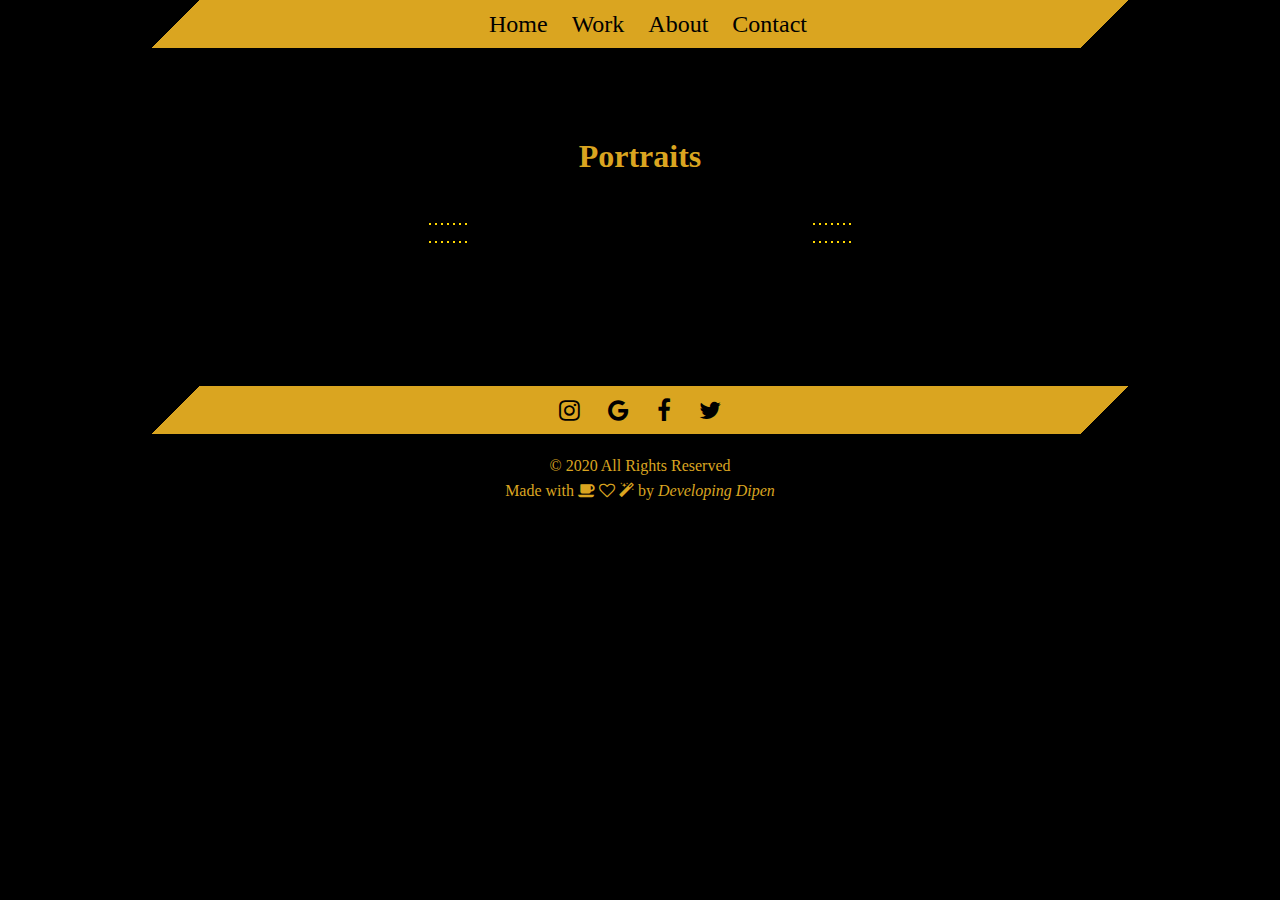
==== portrait.html @ 0ecbfba2 "Create portrait.html" ====
<!DOCTYPE html>
<html lang="en">
<head>
    <meta charset="UTF-8">
    <meta name="viewport" content="width=device-width, initial-scale=1.0, maximum-scale=1, user-scalable=no">
    <meta name="theme-color" content="#000000"/>
    
    <meta http-equiv="X-UA-Compatible" content="IE=edge, chrome=1">
    <meta name="HandheldFriendly" content="true"> 

    <title>Deepak's Darkroom</title>
    <meta name="description" content="My name is Deepak and I freeze frames that move people."/>

    <link rel="stylesheet" href="style.css">
    <link rel="stylesheet" href="https://maxcdn.bootstrapcdn.com/font-awesome/4.7.0/css/font-awesome.min.css">
    <link rel="stylesheet" href="https://cdnjs.cloudflare.com/ajax/libs/animate.css/3.7.2/animate.min.css">
   
</head>
<body class="animated fadeIn slower">
    <section class="nav-bar" id="nav">
        <nav>
            <ul class="nav-links">
                <li>
                    <a href="index.html">Home</a>
                </li>
                <div class="dropdown">
                    <li>
                        <a href="index.html#work">Work</a>
                    </li>
                    <li>
                        <div class="dropdown-content animated fadeIn">
                            <a href="portrait.html">Portraits</a>
                            <a href="#">Street</a>
                            <a href="#">Events</a>
                      </div>
                    </li>
                </div>
                <li>
                    <a href="index.html#about">About</a>
                </li>
                <li>
                    <a href="#contact">Contact</a>
                </li>
            </ul>
        </nav>
    </section>

    <section class="content">

        <div class="work" id="work">
            <h1>Portraits</h3>
           <div class="genre-row">
               <div class="genre-column">
                    <img src="https://images.unsplash.com/photo-1503023345310-bd7c1de61c7d?ixlib=rb-1.2.1&ixid=eyJhcHBfaWQiOjEyMDd9&auto=format&fit=crop&w=1000&q=80" alt="">
                    <img src="https://encrypted-tbn0.gstatic.com/images?q=tbn%3AANd9GcSUi7P59UVeOo8M6m8RL1awht1dhk9v1L-17_FXeIruls9T8iyE&usqp=CAU" alt="">
                    <img src="https://4.bp.blogspot.com/-0Wwqn009dkY/WlEXudEAgSI/AAAAAAAAbNc/QcYMXoTln7U94A8ZorzUxioMs9fjPrjKwCLcBGAs/s1600/Photographer.jpg" alt="">
                    <img src="https://static.remove.bg/remove-bg-web/539945609c193d5e8b536c366de5862de11129ae/assets/start-0e837dcc57769db2306d8d659f53555feb500b3c5d456879b9c843d1872e7baa.jpg" alt="">
                    <img src="https://images.unsplash.com/photo-1461800919507-79b16743b257?ixlib=rb-1.2.1&ixid=eyJhcHBfaWQiOjEyMDd9&w=1000&q=80" alt="">
                    <img src="https://static01.nyt.com/images/2019/11/05/science/28TB-SUNSET1/merlin_163473282_fe17fc6b-78b6-4cdd-b301-6f63e6ebdd7a-superJumbo.jpg" alt="">
                    <img src="https://images.unsplash.com/photo-1499084732479-de2c02d45fcc?ixlib=rb-1.2.1&auto=format&fit=crop&w=1000&q=80" alt="">   
               </div>
               <div class="genre-column">
                    <img src="https://static01.nyt.com/images/2019/11/05/science/28TB-SUNSET1/merlin_163473282_fe17fc6b-78b6-4cdd-b301-6f63e6ebdd7a-superJumbo.jpg" alt="">
                    <img src="https://images.unsplash.com/photo-1503023345310-bd7c1de61c7d?ixlib=rb-1.2.1&ixid=eyJhcHBfaWQiOjEyMDd9&auto=format&fit=crop&w=1000&q=80" alt="">
                    <img src="https://encrypted-tbn0.gstatic.com/images?q=tbn%3AANd9GcSUi7P59UVeOo8M6m8RL1awht1dhk9v1L-17_FXeIruls9T8iyE&usqp=CAU" alt="">
                    <img src="https://static.remove.bg/remove-bg-web/539945609c193d5e8b536c366de5862de11129ae/assets/start-0e837dcc57769db2306d8d659f53555feb500b3c5d456879b9c843d1872e7baa.jpg" alt="">
                    <img src="https://images.unsplash.com/photo-1461800919507-79b16743b257?ixlib=rb-1.2.1&ixid=eyJhcHBfaWQiOjEyMDd9&w=1000&q=80" alt="">
                    <img src="https://4.bp.blogspot.com/-0Wwqn009dkY/WlEXudEAgSI/AAAAAAAAbNc/QcYMXoTln7U94A8ZorzUxioMs9fjPrjKwCLcBGAs/s1600/Photographer.jpg" alt="">
                    <img src="https://images.unsplash.com/photo-1499084732479-de2c02d45fcc?ixlib=rb-1.2.1&auto=format&fit=crop&w=1000&q=80" alt="">   
               </div>
               <div class="genre-column">
                    <img src="https://static01.nyt.com/images/2019/11/05/science/28TB-SUNSET1/merlin_163473282_fe17fc6b-78b6-4cdd-b301-6f63e6ebdd7a-superJumbo.jpg" alt="">
                    <img src="https://static.remove.bg/remove-bg-web/539945609c193d5e8b536c366de5862de11129ae/assets/start-0e837dcc57769db2306d8d659f53555feb500b3c5d456879b9c843d1872e7baa.jpg" alt="">
                    <img src="https://images.unsplash.com/photo-1503023345310-bd7c1de61c7d?ixlib=rb-1.2.1&ixid=eyJhcHBfaWQiOjEyMDd9&auto=format&fit=crop&w=1000&q=80" alt="">
                    <img src="https://images.unsplash.com/photo-1461800919507-79b16743b257?ixlib=rb-1.2.1&ixid=eyJhcHBfaWQiOjEyMDd9&w=1000&q=80" alt="">
                    <img src="https://4.bp.blogspot.com/-0Wwqn009dkY/WlEXudEAgSI/AAAAAAAAbNc/QcYMXoTln7U94A8ZorzUxioMs9fjPrjKwCLcBGAs/s1600/Photographer.jpg" alt="">
                    <img src="https://encrypted-tbn0.gstatic.com/images?q=tbn%3AANd9GcSUi7P59UVeOo8M6m8RL1awht1dhk9v1L-17_FXeIruls9T8iyE&usqp=CAU" alt="">
                    <img src="https://images.unsplash.com/photo-1499084732479-de2c02d45fcc?ixlib=rb-1.2.1&auto=format&fit=crop&w=1000&q=80" alt="">   
                </div>
                <div class="genre-column">
                    <img src="https://static01.nyt.com/images/2019/11/05/science/28TB-SUNSET1/merlin_163473282_fe17fc6b-78b6-4cdd-b301-6f63e6ebdd7a-superJumbo.jpg" alt="">
                    <img src="https://encrypted-tbn0.gstatic.com/images?q=tbn%3AANd9GcSUi7P59UVeOo8M6m8RL1awht1dhk9v1L-17_FXeIruls9T8iyE&usqp=CAU" alt="">
                    <img src="https://images.unsplash.com/photo-1461800919507-79b16743b257?ixlib=rb-1.2.1&ixid=eyJhcHBfaWQiOjEyMDd9&w=1000&q=80" alt="">
                    <img src="https://images.unsplash.com/photo-1503023345310-bd7c1de61c7d?ixlib=rb-1.2.1&ixid=eyJhcHBfaWQiOjEyMDd9&auto=format&fit=crop&w=1000&q=80" alt="">
                    <img src="https://static.remove.bg/remove-bg-web/539945609c193d5e8b536c366de5862de11129ae/assets/start-0e837dcc57769db2306d8d659f53555feb500b3c5d456879b9c843d1872e7baa.jpg" alt="">
                    <img src="https://4.bp.blogspot.com/-0Wwqn009dkY/WlEXudEAgSI/AAAAAAAAbNc/QcYMXoTln7U94A8ZorzUxioMs9fjPrjKwCLcBGAs/s1600/Photographer.jpg" alt="">
                    <img src="https://images.unsplash.com/photo-1499084732479-de2c02d45fcc?ixlib=rb-1.2.1&auto=format&fit=crop&w=1000&q=80" alt="">   
               </div>
           </div> 
        </div>
    </section>


    <section>
        <div class="social-bar" id="contact">
           <ul class="social-links">
                <li><a href="https://www.instagram.com/d_seshadri/?hl=en" target="_blank" class="social-icon"> <i class="fa fa-instagram"></i></a></li>
                <li><a onclick="window.location.href='mailto: @gmail.com';" class="social-icon"> <i class="fa fa-google"></i></a></li>
                <li><a href="" target="_blank" class="social-icon"> <i class="fa fa-facebook"></i></a></li>
                <li><a href="https://twitter.com/darealcurrypapi" target="_blank" class="social-icon"> <i class="fa fa-twitter"></i></a></li>            
           </ul>
        </div>
    </section>
    

    <section class="footer">
        <footer>
            <p>&copy; 2020 All Rights Reserved</p>
            <p>Made with
                <i class="fa fa-coffee"></i>
                <i class="fa fa-heart-o"></i> 
                <i class="fa fa-magic"></i>  
                by <a href="https://developingdipen.com/" target="_blank">Developing Dipen</a></p>
        </footer>
    </section>

    <script type="text/javascript" src="script.js"></script>

    <script src="https://cdnjs.cloudflare.com/ajax/libs/jquery.ripples/0.5.3/jquery.ripples.min.js">
    </script> 
</body>
</html>
---- style.css ----
body { margin: 0;} 
body * {box-sizing: border-box;}

html, body {
 height:100%;
 width: 100%;
 padding:0;
 margin:0;
 scroll-behavior: smooth;
}
body {
    background-color:  black;
}

/* Header Starts*/

 .heroimage {
    width: 100vw;
    height: 100vh;
    background-image: url("https://images-na.ssl-images-amazon.com/images/I/41CQHbWDzJL._AC_SX679_.jpg");
    background-position: center;
    background-repeat: no-repeat;
    background-size: cover;
    position: relative;
  }
.herotext {
    text-align: center;
    position: absolute;
    top: 50%;
    left: 50%;
    transform: translate(-50%, -50%);
    color: goldenrod;
}
.herotext h1{
    font-size: 4em;
    font-weight: 400;
}
.herotext h2{
    font-size: 1.5em;
    font-style: italic;
    font-weight: 400;
}

.button {
    width: 75px;
    padding-top: 10px;
    padding-bottom: 10px;
    text-align: center;
    color: #000;
    text-transform: uppercase;
    font-weight: 600;
    margin-top: 10px;
    cursor: pointer;
    display: inline-block;
    border-radius: 5%;
  }
  
  .button-2 {
    color: goldenrod;
    border: none;
    background-image: -webkit-linear-gradient(30deg, black 50%, transparent 50%);
    background-image: linear-gradient(30deg, black 50%, transparent 50%);
    background-size: 500px;
    background-repeat: no-repeat;
    background-position: 0%;
    -webkit-transition: background 300ms ease-in-out;
    transition: background 300ms ease-in-out;
  }
  .button-2:hover {
    background-position: 100%;
    color:black;
    background-color: goldenrod;
  }

/* Header Ends*/

/* Nav-bar Starts*/

  .nav-bar {
    display: flex;
    background-image: linear-gradient(135deg,  black 0% 15%, goldenrod 15% 85%, black 85% 100%);
    height: 3em;
    align-items: center;
    justify-content: center;
}

.nav-links {
  text-decoration: none;
  display: flex;
}

.nav-links :hover{
  color: white;
}

.nav-links li {
    list-style-type: none;
}
.nav-links a {
  text-decoration: none;
  color: black;
  font-size: 1.5em;
  padding-right: 1em;
}

.dropdown {
  float: left;
  overflow: hidden;
}

.dropdown .dropbtn {
  font-size: 16px;  
  border: none;
  outline: none;
  color: white;
  padding: 14px 16px;
  background-color: inherit;
  font-family: inherit;
  margin: 0;
}
.dropdown-content {
  display: none;
  position: absolute;
  min-width: 1em;
  z-index: 1;
}

.dropdown-content a {
  float: left;
  color: goldenrod;
  padding: 12px 16px;
  text-decoration: none;
  display: block;
  text-align: left;
}

.dropdown-content a:hover {
  color: white;
}

.dropdown:hover .dropdown-content {
  display: block;
}


/* Nav-bar Ends*/


.content {
  background-color:black;
  color:  goldenrod;
  text-align: center;
}

/* About Section Starts*/
.about{
  margin: 15% 0% 15% 0%;
}

.about-row {
  display: -ms-flexbox; /* IE10 */
  display: flex;
  -ms-flex-wrap: wrap; /* IE10 */
  flex-wrap: wrap;
  padding: 1% 20%;
}

/* Create four equal columns that sits next to each other */
.about-column {
  -ms-flex: 33%; /* IE10 */
  flex: 33%;
  max-width: 33%;
  padding: 0 4px;
}

  /* Responsive layout - makes a two column-layout instead of four columns */
  @media screen and (max-width: 800px) {

    .about-column {
      -ms-flex: 100%;
      flex: 100%;
      max-width: 100%;
    }
    .about-row{
      padding: 1% 10%;
    }
  }
  
  /* Responsive layout - makes the two columns stack on top of each other instead of next to each other */
  @media screen and (max-width: 600px) {

   .about-row{
      padding: 1% 5%;
    }
  }
/* About Section Ends*/


  .work{
    margin-top: 10vh;
  }

/* Home Page Photo Layout Starts */

  .row {
    display: -ms-flexbox; /* IE10 */
    display: flex;
    -ms-flex-wrap: wrap; /* IE10 */
    flex-wrap: wrap;
    padding: 1% 20%;
  }
  
  /* Create four equal columns that sits next to each other */
  .column {
    -ms-flex: 25%; /* IE10 */
    flex: 25%;
    max-width: 25%;
    padding: 0 4px;
  }
  
  .column img {
    margin-top: 8px;
    vertical-align: middle;
    width: 100%;
    border: 1px solid gold;    
  }

  img:hover{
    transform: scale(1.05);
   
  }



  /* Responsive layout - makes a two column-layout instead of four columns */
@media screen and (max-width: 800px) {

    .column {
      -ms-flex: 50%;
      flex: 50%;
      max-width: 50%;
    }
    .row{
      padding: 1% 10%;
    }
  }
  
  /* Responsive layout - makes the two columns stack on top of each other instead of next to each other */
  @media screen and (max-width: 600px) {

    .column {
      -ms-flex: 100%;
      flex: 100%;
      max-width: 100%;
    }
    .row{
      padding: 1% 5%;
    }
  }
  
/* Home Page Photo Layout Ends */


/* Genre Photo Pages Start*/ 

 .genre-row {
    display: -ms-flexbox; /* IE10 */
    display: flex;
    -ms-flex-wrap: wrap; /* IE10 */
    flex-wrap: wrap;
    padding: 1% 20%;
  }
  
  /* Create four equal columns that sits next to each other */
  .genre-column {
    -ms-flex: 50%; /* IE10 */
    flex: 50%;
    max-width: 50%;
    padding: 0 4px;
  }
  
  .genre-column img {
    margin-top: 8px;
    vertical-align: middle;
    width: 100%;
    border: 1px solid gold;    
  }

  img:hover{
    transform: scale(1.05);
   
  }



  /* Responsive layout - makes a two column-layout instead of four columns */
@media screen and (max-width: 800px) {

    .genre-row{
      padding: 1% 10%;
    }
  }
  
  /* Responsive layout - makes the two columns stack on top of each other instead of next to each other */
  @media screen and (max-width: 600px) {

    .genre-column {
      -ms-flex: 100%;
      flex: 100%;
      max-width: 100%;
    }
    .genre-row{
      padding: 1% 5%;
    }
  }
  
/* Genre Photo Pages End*/ 



/* Contact Starts*/

  .contact h1{
    color: goldenrod;
    text-align: center;
    margin: 15% 0% 15% 0%;
  }

  .social-bar{
    display: flex;
    background-image: linear-gradient(135deg,  black 0% 15%, goldenrod 15% 85%, black 85% 100%);
    height: 3em;
    align-items: center;
    justify-content: center;
    margin-top: 10%;   
  }


  .social-links {
    padding:0;
    list-style: none;
    text-align: center;
    font-size: 1.5em;
    display: flex;
  }
    
  .social-buttons a {
    text-decoration: none;
  }
  
  .fa-instagram {
      margin:10px 14px;
      -o-transition:.5s;
      -ms-transition:.5s;
      -moz-transition:.5s;
      -webkit-transition:.5s;
      transition: .5s;
      color: black;
  }
  .fa-instagram:hover {
      
      color:white;
  }
  
  .fa-google {
      margin:10px 14px;
      -o-transition:.5s;
      -ms-transition:.5s;
      -moz-transition:.5s;
      -webkit-transition:.5s;
      transition: .5s;
      color: black;
      cursor: pointer;
  }
  .fa-google:hover {
      
      color:white;
  }
  
  .fa-facebook {
      margin:10px 14px;
      -o-transition:.5s;
      -ms-transition:.5s;
      -moz-transition:.5s;
      -webkit-transition:.5s;
      transition: .5s;
      color: black;
  }

  .fa-facebook:hover {
     
      color:white;
  }
  
  .fa-twitter {
    
      margin:10px 14px;
      -o-transition:.5s;
      -ms-transition:.5s;
      -moz-transition:.5s;
      -webkit-transition:.5s;
      transition: .5s;
      color: black;
      
  }
  .fa-twitter:hover {
   
     color:white;
  }

/* Contact Ends*/

  /* Footer Starts*/

  .footer {
    text-align: center;
    color: goldenrod;
    background-color: black;
    padding-top: 1em;
    padding-bottom: .07em;
  }

  .footer p {
      line-height: .5%;
  }

  .footer p a {
      text-decoration: none;
      color: goldenrod;
      font-style: italic;
  }
  
  .footer p a:hover{
    color: white;
  }

  /* Footer Ends*/
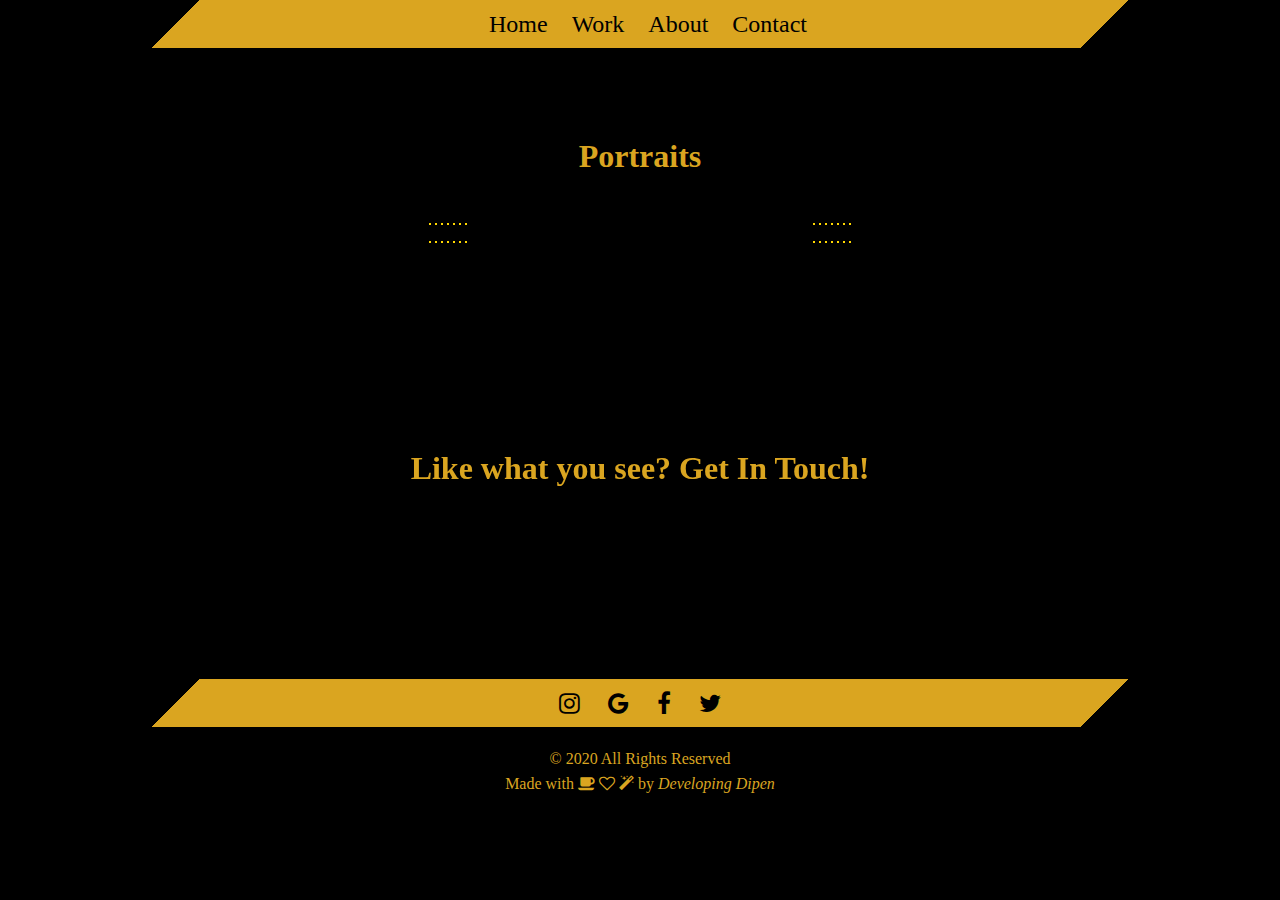
==== commit 687ab296: "Update portrait.html" ====
--- a/portrait.html
+++ b/portrait.html
@@ -4,7 +4,7 @@
     <meta charset="UTF-8">
     <meta name="viewport" content="width=device-width, initial-scale=1.0, maximum-scale=1, user-scalable=no">
     <meta name="theme-color" content="#000000"/>
-    
+
     <meta http-equiv="X-UA-Compatible" content="IE=edge, chrome=1">
     <meta name="HandheldFriendly" content="true"> 
 
@@ -15,6 +15,9 @@
     <link rel="stylesheet" href="https://maxcdn.bootstrapcdn.com/font-awesome/4.7.0/css/font-awesome.min.css">
     <link rel="stylesheet" href="https://cdnjs.cloudflare.com/ajax/libs/animate.css/3.7.2/animate.min.css">
    
+    <link rel="stylesheet" href="https://unpkg.com/aos@next/dist/aos.css" />
+    
+    <link href="https://fonts.googleapis.com/css2?family=Quicksand&display=swap" rel="stylesheet">
 </head>
 <body class="animated fadeIn slower">
     <section class="nav-bar" id="nav">
@@ -30,13 +33,13 @@
                     <li>
                         <div class="dropdown-content animated fadeIn">
                             <a href="portrait.html">Portraits</a>
-                            <a href="#">Street</a>
                             <a href="#">Events</a>
+                            <a href="#">Nature</a>
                       </div>
                     </li>
                 </div>
                 <li>
-                    <a href="index.html#about">About</a>
+                    <a href="index.html#nav">About</a>
                 </li>
                 <li>
                     <a href="#contact">Contact</a>
@@ -50,7 +53,7 @@
         <div class="work" id="work">
             <h1>Portraits</h3>
            <div class="genre-row">
-               <div class="genre-column">
+               <div class="genre-column" data-aos="slide-right">
                     <img src="https://images.unsplash.com/photo-1503023345310-bd7c1de61c7d?ixlib=rb-1.2.1&ixid=eyJhcHBfaWQiOjEyMDd9&auto=format&fit=crop&w=1000&q=80" alt="">
                     <img src="https://encrypted-tbn0.gstatic.com/images?q=tbn%3AANd9GcSUi7P59UVeOo8M6m8RL1awht1dhk9v1L-17_FXeIruls9T8iyE&usqp=CAU" alt="">
                     <img src="https://4.bp.blogspot.com/-0Wwqn009dkY/WlEXudEAgSI/AAAAAAAAbNc/QcYMXoTln7U94A8ZorzUxioMs9fjPrjKwCLcBGAs/s1600/Photographer.jpg" alt="">
@@ -59,7 +62,7 @@
                     <img src="https://static01.nyt.com/images/2019/11/05/science/28TB-SUNSET1/merlin_163473282_fe17fc6b-78b6-4cdd-b301-6f63e6ebdd7a-superJumbo.jpg" alt="">
                     <img src="https://images.unsplash.com/photo-1499084732479-de2c02d45fcc?ixlib=rb-1.2.1&auto=format&fit=crop&w=1000&q=80" alt="">   
                </div>
-               <div class="genre-column">
+               <div class="genre-column" data-aos="slide-left">
                     <img src="https://static01.nyt.com/images/2019/11/05/science/28TB-SUNSET1/merlin_163473282_fe17fc6b-78b6-4cdd-b301-6f63e6ebdd7a-superJumbo.jpg" alt="">
                     <img src="https://images.unsplash.com/photo-1503023345310-bd7c1de61c7d?ixlib=rb-1.2.1&ixid=eyJhcHBfaWQiOjEyMDd9&auto=format&fit=crop&w=1000&q=80" alt="">
                     <img src="https://encrypted-tbn0.gstatic.com/images?q=tbn%3AANd9GcSUi7P59UVeOo8M6m8RL1awht1dhk9v1L-17_FXeIruls9T8iyE&usqp=CAU" alt="">
@@ -68,7 +71,7 @@
                     <img src="https://4.bp.blogspot.com/-0Wwqn009dkY/WlEXudEAgSI/AAAAAAAAbNc/QcYMXoTln7U94A8ZorzUxioMs9fjPrjKwCLcBGAs/s1600/Photographer.jpg" alt="">
                     <img src="https://images.unsplash.com/photo-1499084732479-de2c02d45fcc?ixlib=rb-1.2.1&auto=format&fit=crop&w=1000&q=80" alt="">   
                </div>
-               <div class="genre-column">
+               <div class="genre-column" data-aos="slide-right">
                     <img src="https://static01.nyt.com/images/2019/11/05/science/28TB-SUNSET1/merlin_163473282_fe17fc6b-78b6-4cdd-b301-6f63e6ebdd7a-superJumbo.jpg" alt="">
                     <img src="https://static.remove.bg/remove-bg-web/539945609c193d5e8b536c366de5862de11129ae/assets/start-0e837dcc57769db2306d8d659f53555feb500b3c5d456879b9c843d1872e7baa.jpg" alt="">
                     <img src="https://images.unsplash.com/photo-1503023345310-bd7c1de61c7d?ixlib=rb-1.2.1&ixid=eyJhcHBfaWQiOjEyMDd9&auto=format&fit=crop&w=1000&q=80" alt="">
@@ -77,7 +80,7 @@
                     <img src="https://encrypted-tbn0.gstatic.com/images?q=tbn%3AANd9GcSUi7P59UVeOo8M6m8RL1awht1dhk9v1L-17_FXeIruls9T8iyE&usqp=CAU" alt="">
                     <img src="https://images.unsplash.com/photo-1499084732479-de2c02d45fcc?ixlib=rb-1.2.1&auto=format&fit=crop&w=1000&q=80" alt="">   
                 </div>
-                <div class="genre-column">
+                <div class="genre-column" data-aos="slide-left">
                     <img src="https://static01.nyt.com/images/2019/11/05/science/28TB-SUNSET1/merlin_163473282_fe17fc6b-78b6-4cdd-b301-6f63e6ebdd7a-superJumbo.jpg" alt="">
                     <img src="https://encrypted-tbn0.gstatic.com/images?q=tbn%3AANd9GcSUi7P59UVeOo8M6m8RL1awht1dhk9v1L-17_FXeIruls9T8iyE&usqp=CAU" alt="">
                     <img src="https://images.unsplash.com/photo-1461800919507-79b16743b257?ixlib=rb-1.2.1&ixid=eyJhcHBfaWQiOjEyMDd9&w=1000&q=80" alt="">
@@ -90,6 +93,11 @@
         </div>
     </section>
 
+    <section>
+        <div class="contact" data-aos="fade-in">
+            <h1>Like what you see? Get In Touch!</h1>
+        </div>
+    </section>
 
     <section>
         <div class="social-bar" id="contact">
@@ -115,8 +123,10 @@
     </section>
 
     <script type="text/javascript" src="script.js"></script>
+    <script src="https://unpkg.com/aos@next/dist/aos.js"></script>
+    <script>
+        AOS.init();
+    </script>
 
-    <script src="https://cdnjs.cloudflare.com/ajax/libs/jquery.ripples/0.5.3/jquery.ripples.min.js">
-    </script> 
 </body>
 </html>
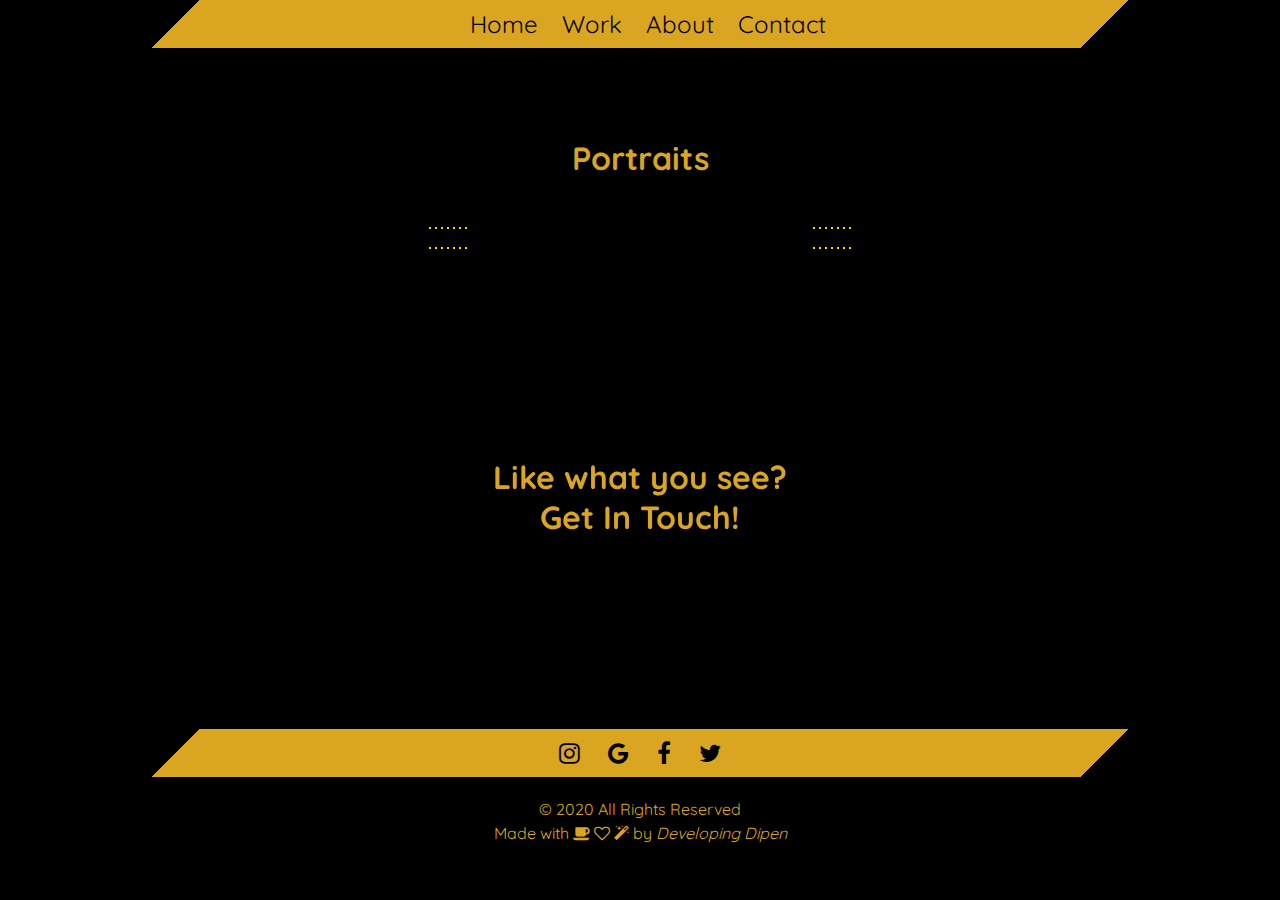
==== commit 4af3c976: "Update portrait.html" ====
--- a/portrait.html
+++ b/portrait.html
@@ -2,7 +2,7 @@
 <html lang="en">
 <head>
     <meta charset="UTF-8">
-    <meta name="viewport" content="width=device-width, initial-scale=1.0, maximum-scale=1, user-scalable=no">
+    <meta name="viewport" content="width=device-width, initial-scale=1.0, maximum-scale=5">
     <meta name="theme-color" content="#000000"/>
 
     <meta http-equiv="X-UA-Compatible" content="IE=edge, chrome=1">
@@ -10,6 +10,7 @@
 
     <title>Deepak's Darkroom</title>
     <meta name="description" content="My name is Deepak and I freeze frames that move people."/>
+    <link rel="icon" href="Deepak's Darkroom Favicon.png">
 
     <link rel="stylesheet" href="style.css">
     <link rel="stylesheet" href="https://maxcdn.bootstrapcdn.com/font-awesome/4.7.0/css/font-awesome.min.css">
@@ -17,7 +18,7 @@
    
     <link rel="stylesheet" href="https://unpkg.com/aos@next/dist/aos.css" />
     
-    <link href="https://fonts.googleapis.com/css2?family=Quicksand&display=swap" rel="stylesheet">
+    <link rel="stylesheet" href="https://fonts.googleapis.com/css2?family=Quicksand&display=swap">
 </head>
 <body class="animated fadeIn slower">
     <section class="nav-bar" id="nav">
@@ -33,9 +34,9 @@
                     <li>
                         <div class="dropdown-content animated fadeIn">
                             <a href="portrait.html">Portraits</a>
-                            <a href="#">Events</a>
-                            <a href="#">Nature</a>
-                      </div>
+                            <a href="events.html">Events</a>
+                            <a href="nature.html">Nature</a>
+                        </div>
                     </li>
                 </div>
                 <li>
@@ -51,43 +52,43 @@
     <section class="content">
 
         <div class="work" id="work">
-            <h1>Portraits</h3>
+            <h1>Portraits</h1>
            <div class="genre-row">
-               <div class="genre-column" data-aos="slide-right">
-                    <img src="https://images.unsplash.com/photo-1503023345310-bd7c1de61c7d?ixlib=rb-1.2.1&ixid=eyJhcHBfaWQiOjEyMDd9&auto=format&fit=crop&w=1000&q=80" alt="">
-                    <img src="https://encrypted-tbn0.gstatic.com/images?q=tbn%3AANd9GcSUi7P59UVeOo8M6m8RL1awht1dhk9v1L-17_FXeIruls9T8iyE&usqp=CAU" alt="">
-                    <img src="https://4.bp.blogspot.com/-0Wwqn009dkY/WlEXudEAgSI/AAAAAAAAbNc/QcYMXoTln7U94A8ZorzUxioMs9fjPrjKwCLcBGAs/s1600/Photographer.jpg" alt="">
-                    <img src="https://static.remove.bg/remove-bg-web/539945609c193d5e8b536c366de5862de11129ae/assets/start-0e837dcc57769db2306d8d659f53555feb500b3c5d456879b9c843d1872e7baa.jpg" alt="">
-                    <img src="https://images.unsplash.com/photo-1461800919507-79b16743b257?ixlib=rb-1.2.1&ixid=eyJhcHBfaWQiOjEyMDd9&w=1000&q=80" alt="">
-                    <img src="https://static01.nyt.com/images/2019/11/05/science/28TB-SUNSET1/merlin_163473282_fe17fc6b-78b6-4cdd-b301-6f63e6ebdd7a-superJumbo.jpg" alt="">
-                    <img src="https://images.unsplash.com/photo-1499084732479-de2c02d45fcc?ixlib=rb-1.2.1&auto=format&fit=crop&w=1000&q=80" alt="">   
-               </div>
-               <div class="genre-column" data-aos="slide-left">
-                    <img src="https://static01.nyt.com/images/2019/11/05/science/28TB-SUNSET1/merlin_163473282_fe17fc6b-78b6-4cdd-b301-6f63e6ebdd7a-superJumbo.jpg" alt="">
-                    <img src="https://images.unsplash.com/photo-1503023345310-bd7c1de61c7d?ixlib=rb-1.2.1&ixid=eyJhcHBfaWQiOjEyMDd9&auto=format&fit=crop&w=1000&q=80" alt="">
-                    <img src="https://encrypted-tbn0.gstatic.com/images?q=tbn%3AANd9GcSUi7P59UVeOo8M6m8RL1awht1dhk9v1L-17_FXeIruls9T8iyE&usqp=CAU" alt="">
-                    <img src="https://static.remove.bg/remove-bg-web/539945609c193d5e8b536c366de5862de11129ae/assets/start-0e837dcc57769db2306d8d659f53555feb500b3c5d456879b9c843d1872e7baa.jpg" alt="">
-                    <img src="https://images.unsplash.com/photo-1461800919507-79b16743b257?ixlib=rb-1.2.1&ixid=eyJhcHBfaWQiOjEyMDd9&w=1000&q=80" alt="">
-                    <img src="https://4.bp.blogspot.com/-0Wwqn009dkY/WlEXudEAgSI/AAAAAAAAbNc/QcYMXoTln7U94A8ZorzUxioMs9fjPrjKwCLcBGAs/s1600/Photographer.jpg" alt="">
-                    <img src="https://images.unsplash.com/photo-1499084732479-de2c02d45fcc?ixlib=rb-1.2.1&auto=format&fit=crop&w=1000&q=80" alt="">   
-               </div>
-               <div class="genre-column" data-aos="slide-right">
-                    <img src="https://static01.nyt.com/images/2019/11/05/science/28TB-SUNSET1/merlin_163473282_fe17fc6b-78b6-4cdd-b301-6f63e6ebdd7a-superJumbo.jpg" alt="">
-                    <img src="https://static.remove.bg/remove-bg-web/539945609c193d5e8b536c366de5862de11129ae/assets/start-0e837dcc57769db2306d8d659f53555feb500b3c5d456879b9c843d1872e7baa.jpg" alt="">
-                    <img src="https://images.unsplash.com/photo-1503023345310-bd7c1de61c7d?ixlib=rb-1.2.1&ixid=eyJhcHBfaWQiOjEyMDd9&auto=format&fit=crop&w=1000&q=80" alt="">
-                    <img src="https://images.unsplash.com/photo-1461800919507-79b16743b257?ixlib=rb-1.2.1&ixid=eyJhcHBfaWQiOjEyMDd9&w=1000&q=80" alt="">
-                    <img src="https://4.bp.blogspot.com/-0Wwqn009dkY/WlEXudEAgSI/AAAAAAAAbNc/QcYMXoTln7U94A8ZorzUxioMs9fjPrjKwCLcBGAs/s1600/Photographer.jpg" alt="">
-                    <img src="https://encrypted-tbn0.gstatic.com/images?q=tbn%3AANd9GcSUi7P59UVeOo8M6m8RL1awht1dhk9v1L-17_FXeIruls9T8iyE&usqp=CAU" alt="">
-                    <img src="https://images.unsplash.com/photo-1499084732479-de2c02d45fcc?ixlib=rb-1.2.1&auto=format&fit=crop&w=1000&q=80" alt="">   
+                <div class="genre-column" data-aos="slide-right">
+                    <img src="Portraits/HRPB5549.JPG" alt="">
+                    <img src="Portraits/IMG_3042.JPG" alt="">
+                    <img src="Portraits/IMG_3043.JPG" alt="">
+                    <img src="" alt="">
+                    <img src="" alt="">
+                    <img src="" alt="">
+                    <img src="" alt="">   
                 </div>
                 <div class="genre-column" data-aos="slide-left">
-                    <img src="https://static01.nyt.com/images/2019/11/05/science/28TB-SUNSET1/merlin_163473282_fe17fc6b-78b6-4cdd-b301-6f63e6ebdd7a-superJumbo.jpg" alt="">
-                    <img src="https://encrypted-tbn0.gstatic.com/images?q=tbn%3AANd9GcSUi7P59UVeOo8M6m8RL1awht1dhk9v1L-17_FXeIruls9T8iyE&usqp=CAU" alt="">
-                    <img src="https://images.unsplash.com/photo-1461800919507-79b16743b257?ixlib=rb-1.2.1&ixid=eyJhcHBfaWQiOjEyMDd9&w=1000&q=80" alt="">
-                    <img src="https://images.unsplash.com/photo-1503023345310-bd7c1de61c7d?ixlib=rb-1.2.1&ixid=eyJhcHBfaWQiOjEyMDd9&auto=format&fit=crop&w=1000&q=80" alt="">
-                    <img src="https://static.remove.bg/remove-bg-web/539945609c193d5e8b536c366de5862de11129ae/assets/start-0e837dcc57769db2306d8d659f53555feb500b3c5d456879b9c843d1872e7baa.jpg" alt="">
-                    <img src="https://4.bp.blogspot.com/-0Wwqn009dkY/WlEXudEAgSI/AAAAAAAAbNc/QcYMXoTln7U94A8ZorzUxioMs9fjPrjKwCLcBGAs/s1600/Photographer.jpg" alt="">
-                    <img src="https://images.unsplash.com/photo-1499084732479-de2c02d45fcc?ixlib=rb-1.2.1&auto=format&fit=crop&w=1000&q=80" alt="">   
+                    <img src="Portraits/IMG_3044.JPG" alt="">
+                    <img src="Portraits/IMG_3045.JPG" alt="">
+                    <img src="Portraits/IMG_3046.JPG" alt="">
+                    <img src="" alt="">
+                    <img src="" alt="">
+                    <img src="" alt="">
+                    <img src="" alt="">   
+                </div>
+                <div class="genre-column" data-aos="slide-right">
+                    <img src="" alt="">
+                    <img src="" alt="">
+                    <img src="" alt="">
+                    <img src="" alt="">
+                    <img src="" alt="">
+                    <img src="" alt="">
+                    <img src="" alt="">   
+                </div>
+                <div class="genre-column" data-aos="slide-left">
+                    <img src="" alt="">
+                    <img src="" alt="">
+                    <img src="" alt="">
+                    <img src="" alt="">
+                    <img src="" alt="">
+                    <img src="" alt="">
+                    <img src="" alt="">   
                </div>
            </div> 
         </div>
@@ -95,17 +96,17 @@
 
     <section>
         <div class="contact" data-aos="fade-in">
-            <h1>Like what you see? Get In Touch!</h1>
+            <h1>Like what you see?<br> Get In Touch!</h1>
         </div>
     </section>
 
     <section>
         <div class="social-bar" id="contact">
            <ul class="social-links">
-                <li><a href="https://www.instagram.com/d_seshadri/?hl=en" target="_blank" class="social-icon"> <i class="fa fa-instagram"></i></a></li>
-                <li><a onclick="window.location.href='mailto: @gmail.com';" class="social-icon"> <i class="fa fa-google"></i></a></li>
-                <li><a href="" target="_blank" class="social-icon"> <i class="fa fa-facebook"></i></a></li>
-                <li><a href="https://twitter.com/darealcurrypapi" target="_blank" class="social-icon"> <i class="fa fa-twitter"></i></a></li>            
+                <li><a href="https://www.instagram.com/d_seshadri/?hl=en" target="_blank" rel="noreferrer" class="social-icon" aria-label="Instagram Link"> <i class="fa fa-instagram"></i></a></li>
+                <li><a onclick="window.location.href='mailto: @gmail.com';" class="social-icon" aria-label="Email Link"> <i class="fa fa-google"></i></a></li>
+                <li><a href="" target="_blank" rel="noreferrer" class="social-icon" aria-label="Facebook Link"> <i class="fa fa-facebook"></i></a></li>
+                <li><a href="https://twitter.com/darealcurrypapi" target="_blank" rel="noreferrer" class="social-icon" aria-label="Twitter Link"> <i class="fa fa-twitter"></i></a></li>            
            </ul>
         </div>
     </section>
@@ -118,7 +119,7 @@
                 <i class="fa fa-coffee"></i>
                 <i class="fa fa-heart-o"></i> 
                 <i class="fa fa-magic"></i>  
-                by <a href="https://developingdipen.com/" target="_blank">Developing Dipen</a></p>
+                by <a href="https://developingdipen.com/" target="_blank" rel="noreferrer" aria-label="Website Developer Link">Developing Dipen</a></p>
         </footer>
     </section>
 
--- a/style.css
+++ b/style.css
@@ -10,6 +10,7 @@
 }
 body {
     background-color:  black;
+    font-family: 'Quicksand', sans-serif;  
 }
 
 /* Header Starts*/
@@ -154,26 +155,149 @@
 
 /* About Section Starts*/
 .about{
-  margin: 15% 0% 15% 0%;
-}
+  margin: 10% 0% 10% 0%;
+}
+
+/* Aperture Animation Starts*/
+
+.hello{
+  display: flex;
+  align-items: center;
+  justify-content: center;
+}
+
+  .aperture {
+    overflow: hidden;
+    width: 300px;
+    height: 300px;
+    margin-bottom: 10vh;
+    background: rgb(34, 34, 34);
+    border-radius: 50%;
+    -webkit-transform: rotate(0deg);
+            transform: rotate(0deg);
+    /*prevents translate overflowing*/
+    -webkit-transition: -webkit-transform .5s;
+    transition: -webkit-transform .5s;
+    transition: transform .5s;
+    transition: transform .5s, -webkit-transform .5s;
+    -webkit-transition: background 1s ease-out;
+    transition: background 1s ease-out;
+    -webkit-transition-delay: .5s;
+            transition-delay: .5s;
+  }
+  
+  .aperture:hover {
+    background: goldenrod;
+  }
+  
+  .aperture-blade {
+    -webkit-transform-origin: 150px 150px;
+            transform-origin: 150px 150px;
+  }
+  
+  .aperture-blade:nth-child(1) {
+    -webkit-transform: rotate(36deg);
+            transform: rotate(36deg);
+  }
+  
+  .aperture-blade:nth-child(2) {
+    -webkit-transform: rotate(72deg);
+            transform: rotate(72deg);
+  }
+  
+  .aperture-blade:nth-child(3) {
+    -webkit-transform: rotate(108deg);
+            transform: rotate(108deg);
+  }
+  
+  .aperture-blade:nth-child(4) {
+    -webkit-transform: rotate(144deg);
+            transform: rotate(144deg);
+  }
+  
+  .aperture-blade:nth-child(5) {
+    -webkit-transform: rotate(180deg);
+            transform: rotate(180deg);
+  }
+  
+  .aperture-blade:nth-child(6) {
+    -webkit-transform: rotate(216deg);
+            transform: rotate(216deg);
+  }
+  
+  .aperture-blade:nth-child(7) {
+    -webkit-transform: rotate(252deg);
+            transform: rotate(252deg);
+  }
+  
+  .aperture-blade:nth-child(8) {
+    -webkit-transform: rotate(288deg);
+            transform: rotate(288deg);
+  }
+  
+  .aperture-blade:nth-child(9) {
+    -webkit-transform: rotate(324deg);
+            transform: rotate(324deg);
+  }
+  
+  .aperture-blade:before {
+    display: table;
+    content: "";
+    position: absolute;
+    top: 100px;
+    left: 17px;
+    width: 0;
+    height: 0;
+    border-left: 50px solid transparent;
+    border-right: 50px solid transparent;
+    border-bottom: 160px solid black;
+    -webkit-transform: rotate(90deg) translate(-20px, 0);
+            transform: rotate(90deg) translate(-20px, 0);
+    -webkit-transition: -webkit-transform .4s ease-out;
+    transition: -webkit-transform .4s ease-out;
+    transition: transform .4s ease-out;
+    transition: transform .4s ease-out, -webkit-transform .4s ease-out;
+  }
+  
+  .aperture:hover .aperture-blade:before {
+    -webkit-transform: rotate(90deg) translate(110px, 0px);
+            transform: rotate(90deg) translate(110px, 0px);
+  }
+  
+  .icon {
+    opacity: 0;
+    -webkit-transition: opacity .4s linear;
+    transition: opacity .4s linear;
+  }
+  .aperture:hover .icon {
+    opacity: 1;
+  }
+
+  .icon img {
+    border-radius: 50%;
+    display: block;
+    margin: auto;
+    margin-top: 9%;
+    width: 82%;
+  }
+
+  /* Aperture Animation Ends*/
 
 .about-row {
-  display: -ms-flexbox; /* IE10 */
+  display: -ms-flexbox; 
   display: flex;
-  -ms-flex-wrap: wrap; /* IE10 */
+  -ms-flex-wrap: wrap; 
   flex-wrap: wrap;
   padding: 1% 20%;
 }
 
-/* Create four equal columns that sits next to each other */
 .about-column {
-  -ms-flex: 33%; /* IE10 */
+  -ms-flex: 33%; 
   flex: 33%;
   max-width: 33%;
   padding: 0 4px;
 }
 
-  /* Responsive layout - makes a two column-layout instead of four columns */
   @media screen and (max-width: 800px) {
 
     .about-column {
@@ -186,7 +310,6 @@
     }
   }
   
-  /* Responsive layout - makes the two columns stack on top of each other instead of next to each other */
   @media screen and (max-width: 600px) {
 
    .about-row{
@@ -203,16 +326,16 @@
 /* Home Page Photo Layout Starts */
 
   .row {
-    display: -ms-flexbox; /* IE10 */
+    display: -ms-flexbox; 
     display: flex;
-    -ms-flex-wrap: wrap; /* IE10 */
+    -ms-flex-wrap: wrap; 
     flex-wrap: wrap;
     padding: 1% 20%;
   }
   
-  /* Create four equal columns that sits next to each other */
+  
   .column {
-    -ms-flex: 25%; /* IE10 */
+    -ms-flex: 25%; 
     flex: 25%;
     max-width: 25%;
     padding: 0 4px;
@@ -226,13 +349,11 @@
   }
 
   img:hover{
-    transform: scale(1.05);
+    transform: scale(2.05);
    
   }
 
 
-
-  /* Responsive layout - makes a two column-layout instead of four columns */
 @media screen and (max-width: 800px) {
 
     .column {
@@ -245,7 +366,6 @@
     }
   }
   
-  /* Responsive layout - makes the two columns stack on top of each other instead of next to each other */
   @media screen and (max-width: 600px) {
 
     .column {
@@ -264,16 +384,15 @@
 /* Genre Photo Pages Start*/ 
 
  .genre-row {
-    display: -ms-flexbox; /* IE10 */
+    display: -ms-flexbox; 
     display: flex;
-    -ms-flex-wrap: wrap; /* IE10 */
+    -ms-flex-wrap: wrap; 
     flex-wrap: wrap;
     padding: 1% 20%;
   }
   
-  /* Create four equal columns that sits next to each other */
   .genre-column {
-    -ms-flex: 50%; /* IE10 */
+    -ms-flex: 50%; 
     flex: 50%;
     max-width: 50%;
     padding: 0 4px;
@@ -291,9 +410,6 @@
    
   }
 
-
-
-  /* Responsive layout - makes a two column-layout instead of four columns */
 @media screen and (max-width: 800px) {
 
     .genre-row{
@@ -301,7 +417,6 @@
     }
   }
   
-  /* Responsive layout - makes the two columns stack on top of each other instead of next to each other */
   @media screen and (max-width: 600px) {
 
     .genre-column {
@@ -436,6 +551,6 @@
 
   /* Footer Ends*/
 
- 
-
- 
+
+  
+  
